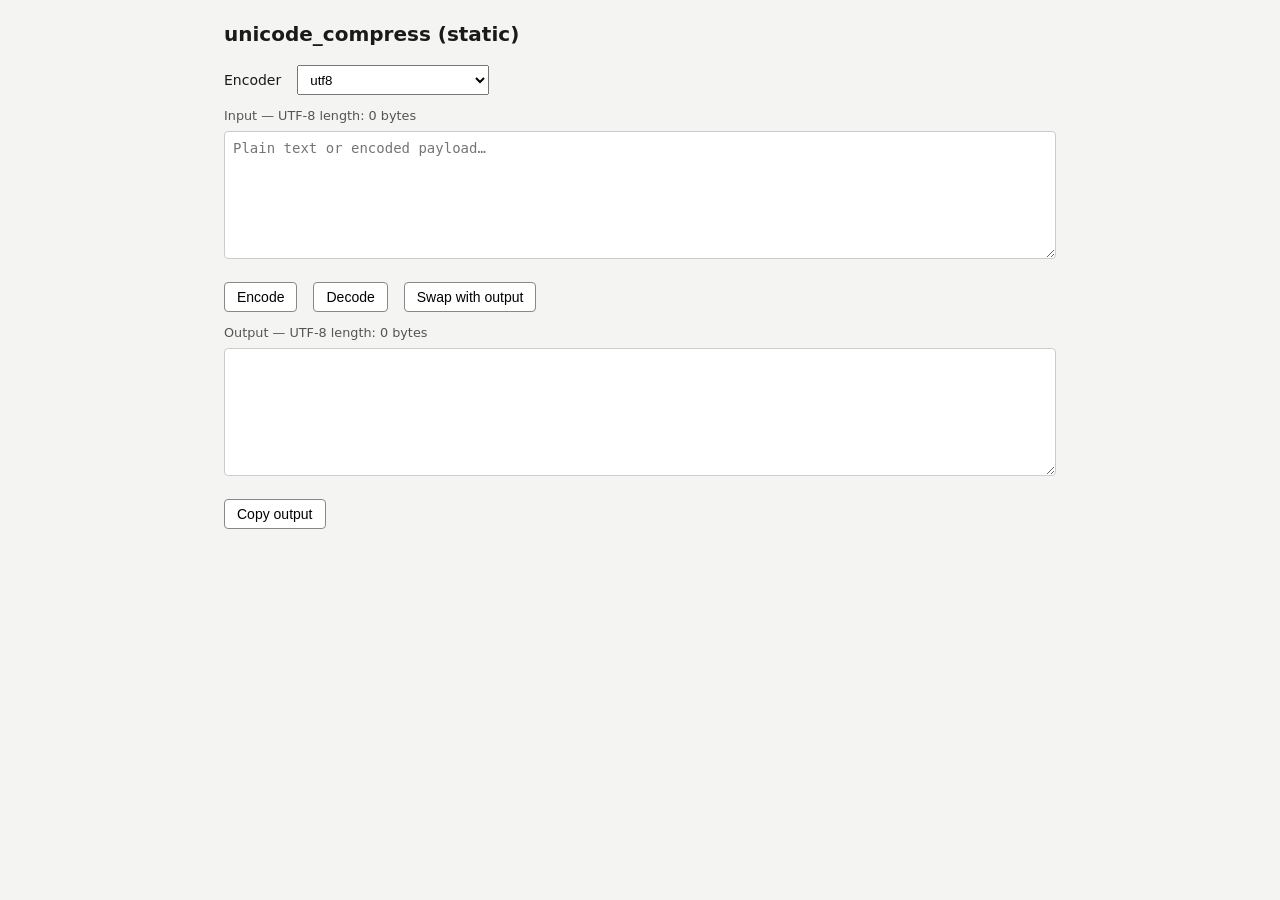
==== web/index.html @ 73be6038 "feat: vibecoded frontend based on python implementation" ====
<!DOCTYPE html>
<html lang="en">
  <head>
    <meta charset="utf-8" />
    <meta name="viewport" content="width=device-width, initial-scale=1" />
    <title>unicode_compress encoders</title>
    <style>
      :root {
        font-family: system-ui, sans-serif;
        line-height: 1.45;
        color: #1a1a1a;
        background: #f4f4f2;
      }
      body {
        max-width: 52rem;
        margin: 0 auto;
        padding: 1.25rem;
      }
      h1 {
        font-size: 1.25rem;
        font-weight: 600;
        margin: 0 0 1rem;
      }
      .row {
        display: flex;
        flex-wrap: wrap;
        gap: 0.5rem 1rem;
        align-items: center;
        margin-bottom: 0.75rem;
      }
      label {
        font-size: 0.875rem;
      }
      select {
        min-width: 12rem;
        padding: 0.35rem 0.5rem;
      }
      textarea {
        width: 100%;
        min-height: 8rem;
        box-sizing: border-box;
        font-family: ui-monospace, monospace;
        font-size: 0.875rem;
        padding: 0.5rem;
        border: 1px solid #ccc;
        border-radius: 4px;
        resize: vertical;
      }
      .field {
        margin-bottom: 1rem;
      }
      .meta {
        font-size: 0.8rem;
        color: #555;
        margin: 0.25rem 0 0.35rem;
      }
      button {
        padding: 0.4rem 0.75rem;
        border: 1px solid #888;
        border-radius: 4px;
        background: #fff;
        cursor: pointer;
        font-size: 0.875rem;
      }
      button:hover {
        background: #eee;
      }
      .status {
        font-size: 0.875rem;
        margin-top: 0.75rem;
        min-height: 1.25rem;
      }
      .status.error {
        color: #a30;
      }
    </style>
  </head>
  <body>
    <h1>unicode_compress (static)</h1>
    <div class="row">
      <label for="encoder">Encoder</label>
      <select id="encoder" aria-label="Encoder"></select>
    </div>
    <div class="field">
      <div class="meta">Input — UTF-8 length: <span id="in-bytes">0</span> bytes</div>
      <textarea id="input" spellcheck="false" placeholder="Plain text or encoded payload…"></textarea>
    </div>
    <div class="row">
      <button type="button" id="btn-encode">Encode</button>
      <button type="button" id="btn-decode">Decode</button>
      <button type="button" id="btn-swap">Swap with output</button>
    </div>
    <div class="field">
      <div class="meta">Output — UTF-8 length: <span id="out-bytes">0</span> bytes</div>
      <textarea id="output" spellcheck="false"></textarea>
    </div>
    <div class="row">
      <button type="button" id="btn-copy">Copy output</button>
    </div>
    <p id="status" class="status" role="status"></p>
    <script type="module" src="./js/app.js"></script>
  </body>
</html>
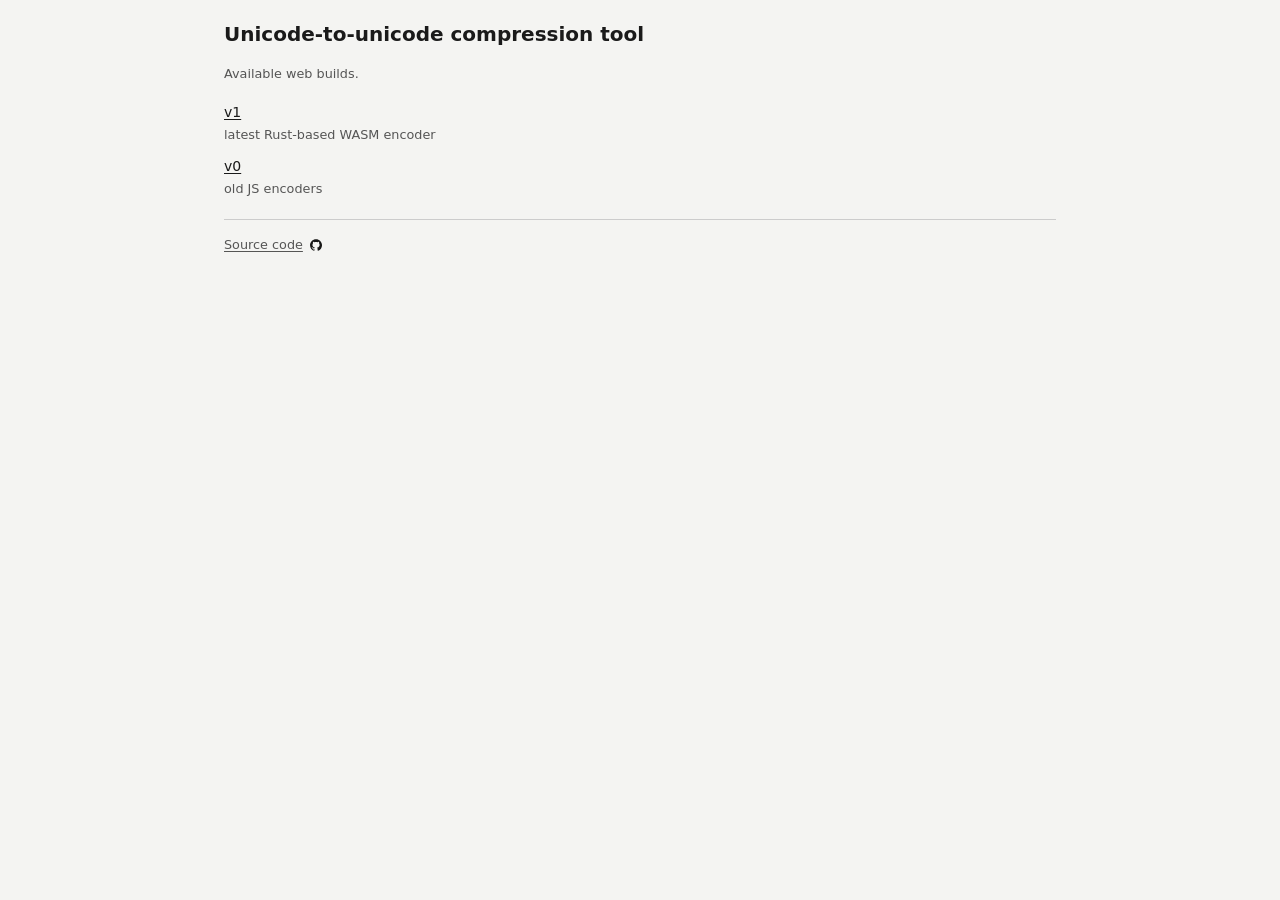
==== commit f4284670: "feat: frontend index" ====
--- a/web/index.html
+++ b/web/index.html
@@ -3,101 +3,72 @@
   <head>
     <meta charset="utf-8" />
     <meta name="viewport" content="width=device-width, initial-scale=1" />
-    <title>unicode_compress encoders</title>
+    <title>unicode_compress — versions</title>
+    <link rel="stylesheet" href="v1/css/style.css" />
     <style>
-      :root {
-        font-family: system-ui, sans-serif;
-        line-height: 1.45;
-        color: #1a1a1a;
-        background: #f4f4f2;
-      }
-      body {
-        max-width: 52rem;
-        margin: 0 auto;
-        padding: 1.25rem;
-      }
-      h1 {
-        font-size: 1.25rem;
-        font-weight: 600;
+      .version-intro {
+        font-size: 0.8rem;
+        color: #555;
         margin: 0 0 1rem;
       }
-      .row {
-        display: flex;
-        flex-wrap: wrap;
-        gap: 0.5rem 1rem;
-        align-items: center;
-        margin-bottom: 0.75rem;
+      .version-list {
+        margin: 0;
+        padding: 0;
+        list-style: none;
       }
-      label {
+      .version-list li {
+        margin: 0 0 0.6rem;
+      }
+      .version-list a {
         font-size: 0.875rem;
+        font-weight: 500;
+        color: #1a1a1a;
+        text-decoration: underline;
+        text-underline-offset: 0.15em;
       }
-      select {
-        min-width: 12rem;
-        padding: 0.35rem 0.5rem;
+      .version-list a:hover {
+        color: #555;
       }
-      textarea {
-        width: 100%;
-        min-height: 8rem;
-        box-sizing: border-box;
-        font-family: ui-monospace, monospace;
-        font-size: 0.875rem;
-        padding: 0.5rem;
-        border: 1px solid #ccc;
-        border-radius: 4px;
-        resize: vertical;
-      }
-      .field {
-        margin-bottom: 1rem;
-      }
-      .meta {
+      .version-list .version-desc {
+        display: block;
         font-size: 0.8rem;
+        font-weight: 400;
         color: #555;
-        margin: 0.25rem 0 0.35rem;
-      }
-      button {
-        padding: 0.4rem 0.75rem;
-        border: 1px solid #888;
-        border-radius: 4px;
-        background: #fff;
-        cursor: pointer;
-        font-size: 0.875rem;
-      }
-      button:hover {
-        background: #eee;
-      }
-      .status {
-        font-size: 0.875rem;
-        margin-top: 0.75rem;
-        min-height: 1.25rem;
-      }
-      .status.error {
-        color: #a30;
+        margin-top: 0.2rem;
+        text-decoration: none;
       }
     </style>
   </head>
   <body>
-    <h1>unicode_compress (static)</h1>
-    <div class="row">
-      <label for="encoder">Encoder</label>
-      <select id="encoder" aria-label="Encoder"></select>
-    </div>
-    <div class="field">
-      <div class="meta">Input — UTF-8 length: <span id="in-bytes">0</span> bytes</div>
-      <textarea id="input" spellcheck="false" placeholder="Plain text or encoded payload…"></textarea>
-    </div>
-    <div class="row">
-      <button type="button" id="btn-encode">Encode</button>
-      <button type="button" id="btn-decode">Decode</button>
-      <button type="button" id="btn-swap">Swap with output</button>
-    </div>
-    <div class="field">
-      <div class="meta">Output — UTF-8 length: <span id="out-bytes">0</span> bytes</div>
-      <textarea id="output" spellcheck="false"></textarea>
-    </div>
-    <div class="row">
-      <button type="button" id="btn-copy">Copy output</button>
-    </div>
-    <p id="status" class="status" role="status"></p>
-    <script type="module" src="./js/app.js"></script>
+    <h1>Unicode-to-unicode compression tool</h1>
+    <p class="version-intro">Available web builds.</p>
+    <ul class="version-list">
+      <li>
+        <a href="v1/index.html">v1</a>
+        <span class="version-desc">latest Rust-based WASM encoder</span>
+      </li>
+      <li>
+        <a href="v0/index.html">v0</a>
+        <span class="version-desc">old JS encoders</span>
+      </li>
+    </ul>
+    <footer class="site-footer">
+      <a
+        class="footer-source-link"
+        href="https://github.com/afmigoo/unicode_compressor"
+        target="_blank"
+        rel="noopener noreferrer"
+      >
+        <span class="footer-source-text">Source code</span>
+        <img
+          class="footer-source-icon"
+          src="v0/img/GitHub_Invertocat_Black_Clearspace.svg"
+          width="16"
+          height="16"
+          alt=""
+          decoding="async"
+        />
+      </a>
+    </footer>
   </body>
 </html>
--- a/web/v1/css/style.css
+++ b/web/v1/css/style.css
@@ -0,0 +1,135 @@
+:root {
+    font-family: system-ui, sans-serif;
+    line-height: 1.45;
+    color: #1a1a1a;
+    background: #f4f4f2;
+  }
+  body {
+    max-width: 52rem;
+    margin: 0 auto;
+    padding: 1.25rem;
+  }
+  h1 {
+    font-size: 1.25rem;
+    font-weight: 600;
+    margin: 0 0 1rem;
+  }
+  .row {
+    display: flex;
+    flex-wrap: wrap;
+    gap: 0.5rem 1rem;
+    align-items: center;
+    margin-bottom: 0.75rem;
+  }
+  label {
+    font-size: 0.875rem;
+  }
+  select {
+    min-width: 12rem;
+    padding: 0.35rem 0.5rem;
+  }
+  textarea {
+    width: 100%;
+    min-height: 8rem;
+    box-sizing: border-box;
+    font-family: ui-monospace, monospace;
+    font-size: 0.875rem;
+    padding: 0.5rem;
+    border: 1px solid #ccc;
+    border-radius: 4px;
+    resize: vertical;
+  }
+  .field {
+    margin-bottom: 1rem;
+  }
+  .meta {
+    font-size: 0.8rem;
+    color: #555;
+    margin: 0.25rem 0 0.35rem;
+  }
+  button {
+    padding: 0.4rem 0.75rem;
+    border: 1px solid #888;
+    border-radius: 4px;
+    background: #fff;
+    cursor: pointer;
+    font-size: 0.875rem;
+  }
+  button:hover {
+    background: #eee;
+  }
+  .status {
+    font-size: 0.875rem;
+    margin-top: 0.75rem;
+    min-height: 1.25rem;
+    padding: 0.55rem 0.7rem;
+    border: 1px solid #c9d6ea;
+    border-radius: 4px;
+    background: #edf4ff;
+    color: #19385f;
+  }
+  .status.error {
+    border-color: #e2b6ab;
+    background: #fff1ed;
+    color: #8f2300;
+  }
+  button:disabled,
+  select:disabled,
+  textarea:disabled {
+    opacity: 0.6;
+    cursor: not-allowed;
+  }
+  .transport-warn {
+    display: none;
+    margin: 0.75rem 0 0;
+    padding: 0.6rem 0.75rem;
+    font-size: 0.85rem;
+    border: 1px solid #c9a227;
+    border-radius: 4px;
+    background: #fffbeb;
+    color: #5c4a00;
+  }
+  .transport-warn.visible {
+    display: block;
+  }
+  .transport-warn strong {
+    font-weight: 600;
+  }
+  .transport-warn ul {
+    margin: 0.35rem 0 0 1.1rem;
+    padding: 0;
+  }
+  .site-footer {
+    margin-top: 1.25rem;
+    padding-top: 0.75rem;
+    border-top: 1px solid #ccc;
+  }
+  .footer-source-link {
+    display: inline-flex;
+    align-items: center;
+    gap: 0.35rem;
+    font-size: 0.8rem;
+    color: #555;
+    text-decoration: none;
+  }
+  .footer-source-link:hover {
+    color: #1a1a1a;
+  }
+  .footer-source-link:focus-visible {
+    outline: 2px solid #555;
+    outline-offset: 2px;
+  }
+  .footer-source-text {
+    text-decoration: underline;
+    text-underline-offset: 0.15em;
+  }
+  .footer-source-icon {
+    display: block;
+    width: 1rem;
+    height: 1rem;
+    flex-shrink: 0;
+    opacity: 0.9;
+  }
+  .footer-source-link:hover .footer-source-icon {
+    opacity: 1;
+  }
